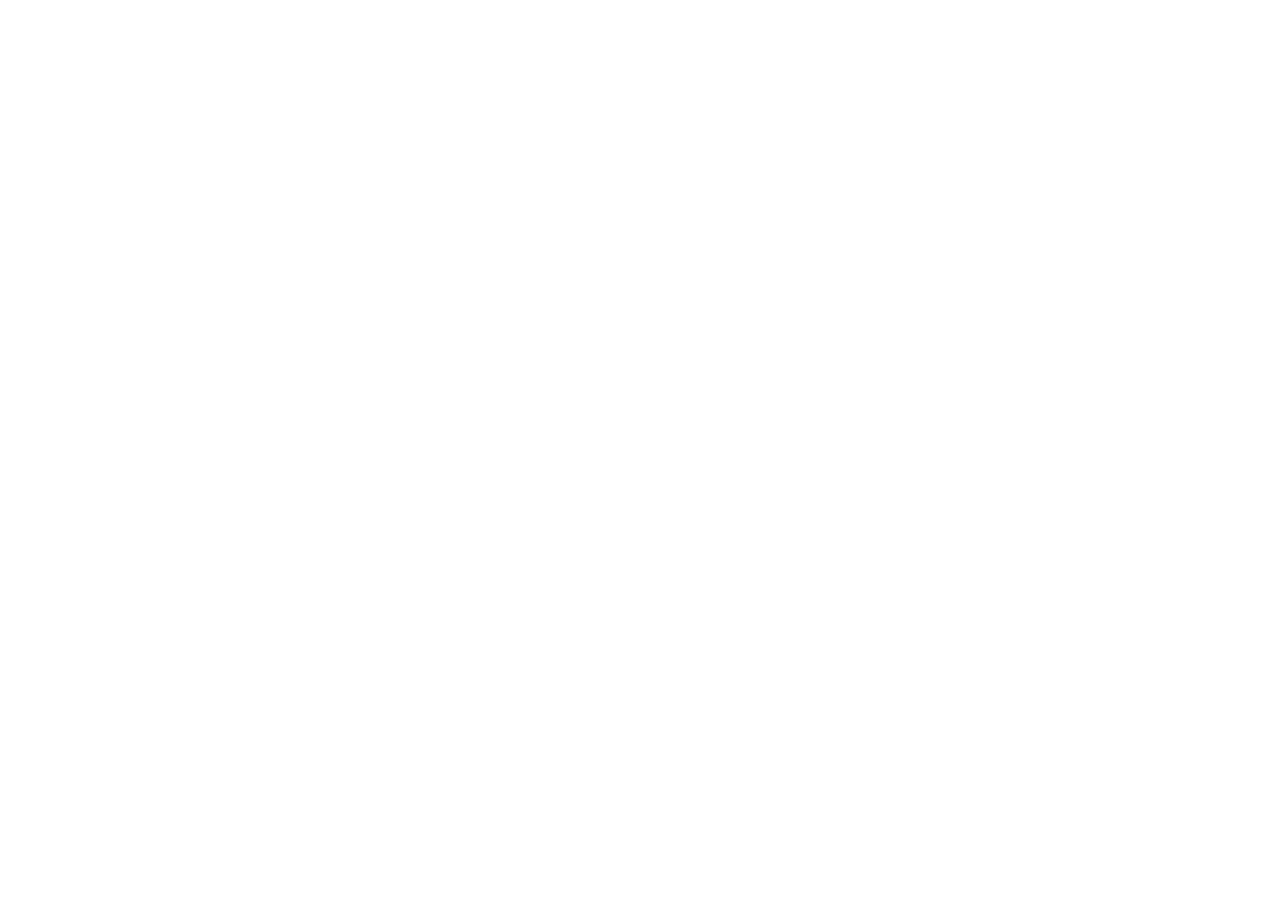
==== templates/index.html @ 744da70c "Added HTML, CSS and Flask files" ====
<!DOCTYPE html>
<html lang="en">

<head>
    <meta charset="UTF-8">
    <meta name="viewport" content="width=device-width, initial-scale=1.0">
    <title>Clicker</title>
</head>

<body>

</body>

</html>
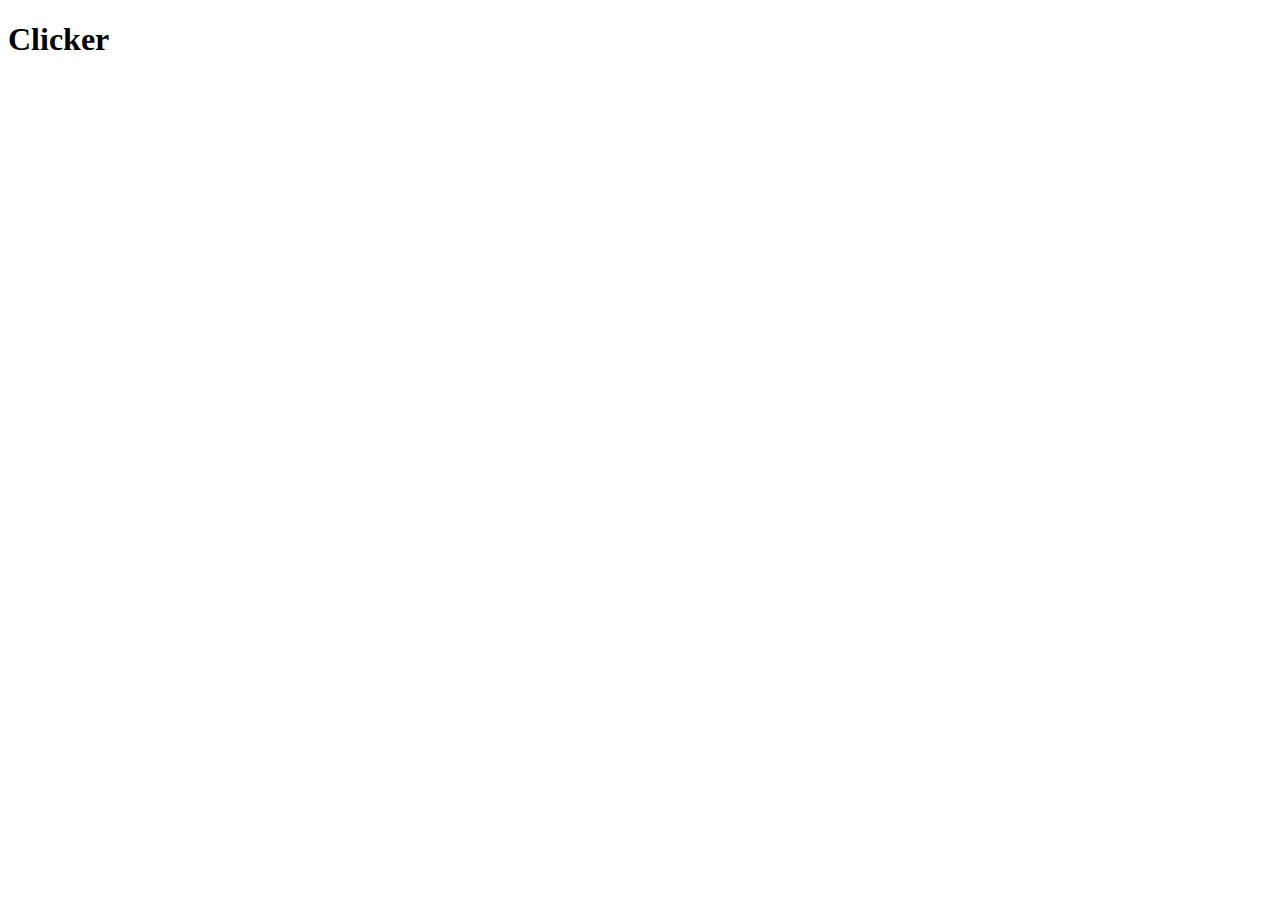
==== commit 229367a5: "Added a heading and CSS link to HTML file" ====
--- a/templates/index.html
+++ b/templates/index.html
@@ -3,12 +3,12 @@
 
 <head>
     <meta charset="UTF-8">
-    <meta name="viewport" content="width=device-width, initial-scale=1.0">
+    <link rel="stylesheet" href="static/styles.css">
     <title>Clicker</title>
 </head>
 
 <body>
-
+    <h1>Clicker</h1>
 </body>
 
 </html>
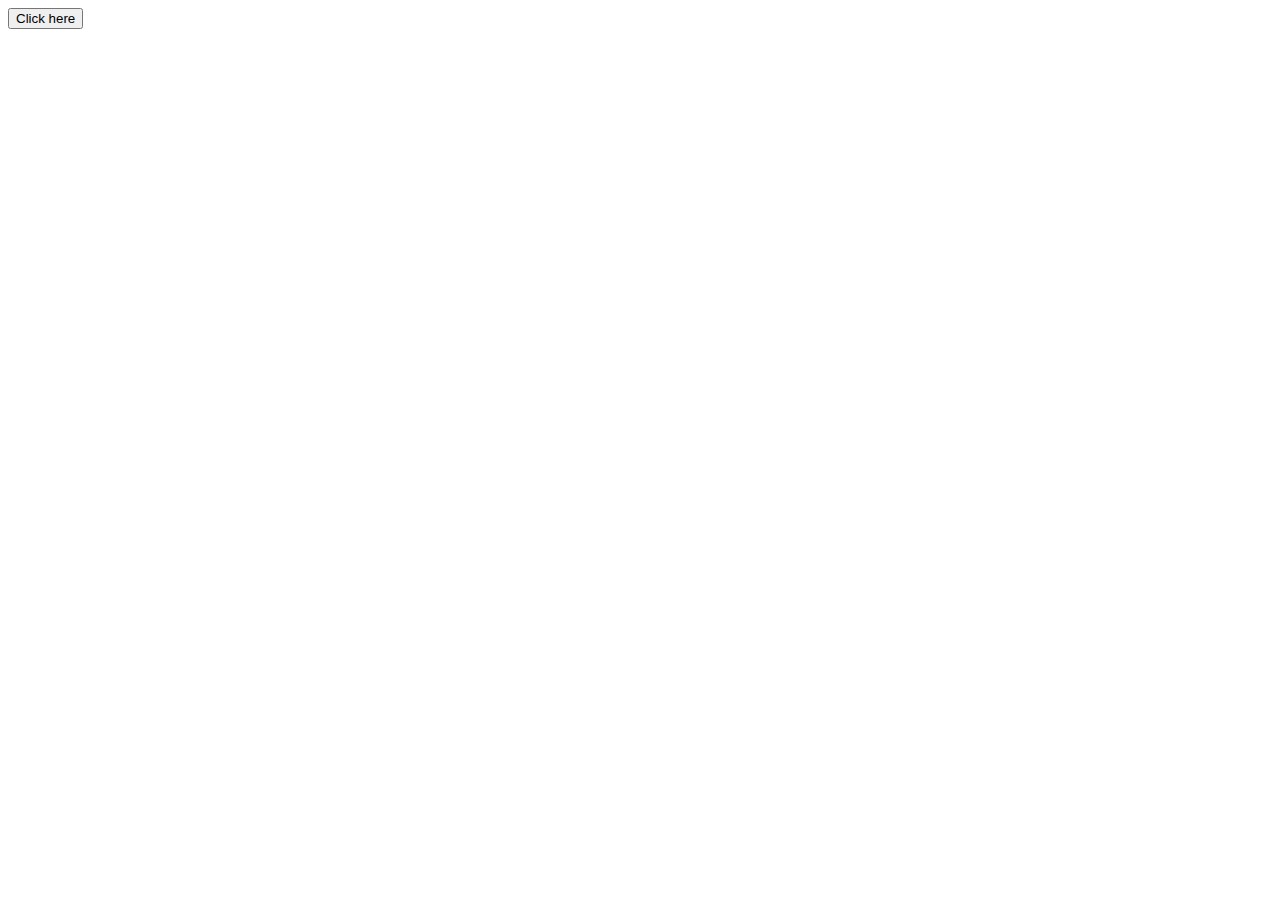
==== commit 8c00c373: "Added button" ====
--- a/templates/index.html
+++ b/templates/index.html
@@ -8,7 +8,7 @@
 </head>
 
 <body>
-    <h1>Clicker</h1>
+    <button>Click here</button>
 </body>
 
 </html>
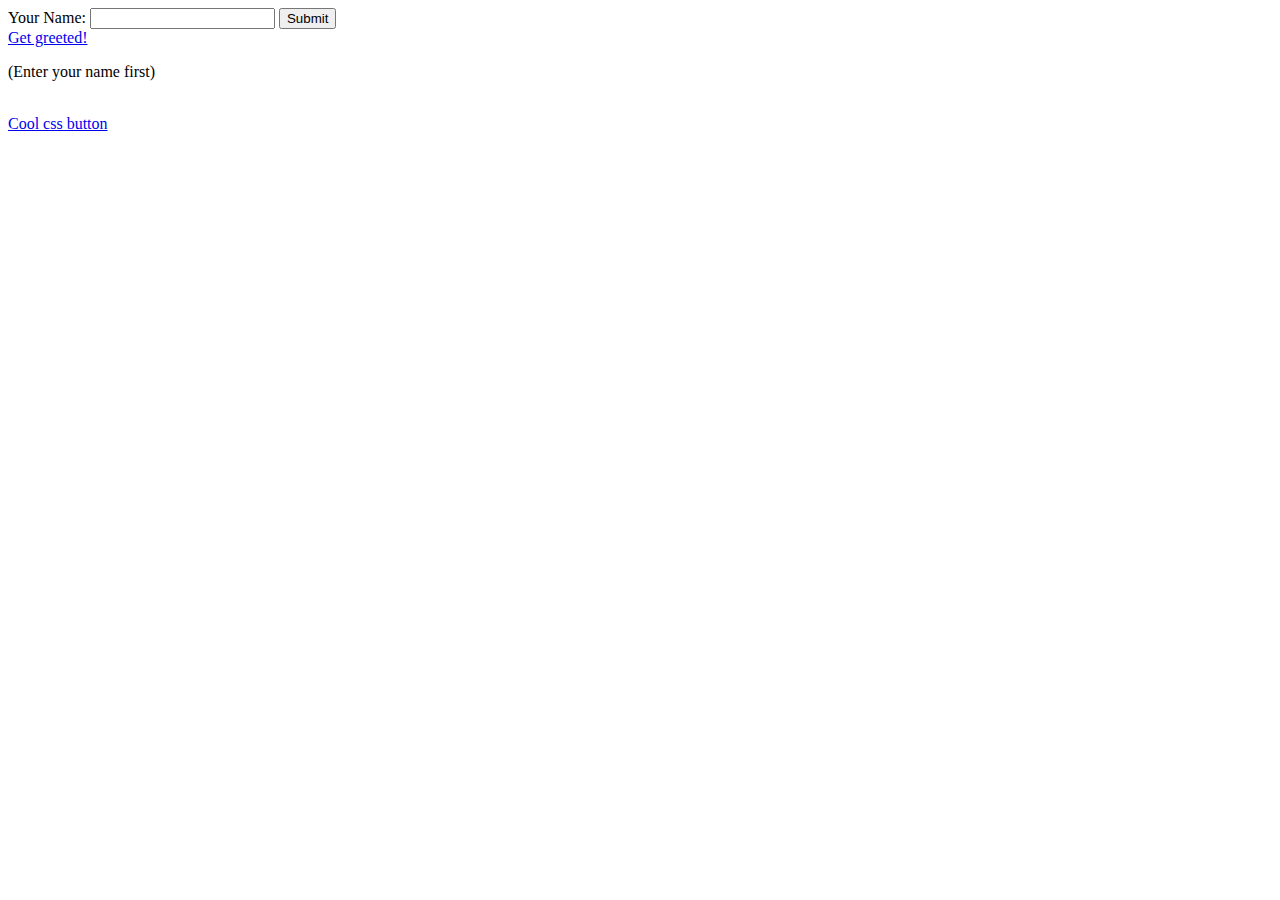
==== commit 7cccabf9: "Added page navigation" ====
--- a/templates/index.html
+++ b/templates/index.html
@@ -3,12 +3,18 @@
 
 <head>
     <meta charset="UTF-8">
-    <link rel="stylesheet" href="static/styles.css">
-    <title>Clicker</title>
+    <link rel="stylesheet" href="static/index.css">
+    <title>Home Page</title>
 </head>
 
 <body>
-    <button>Click here</button>
+    <form action="/submit" method="POST">
+        <label for="name">Your Name:</label>
+        <input type="text" id="name" name="name" required>
+        <button type="submit">Submit</button>
+    </form>
+    <a href="/greeting">Get greeted!</a> <p>(Enter your name first)</p><br>
+    <a href="/button">Cool css button</a>
 </body>
 
-</html>
+</html>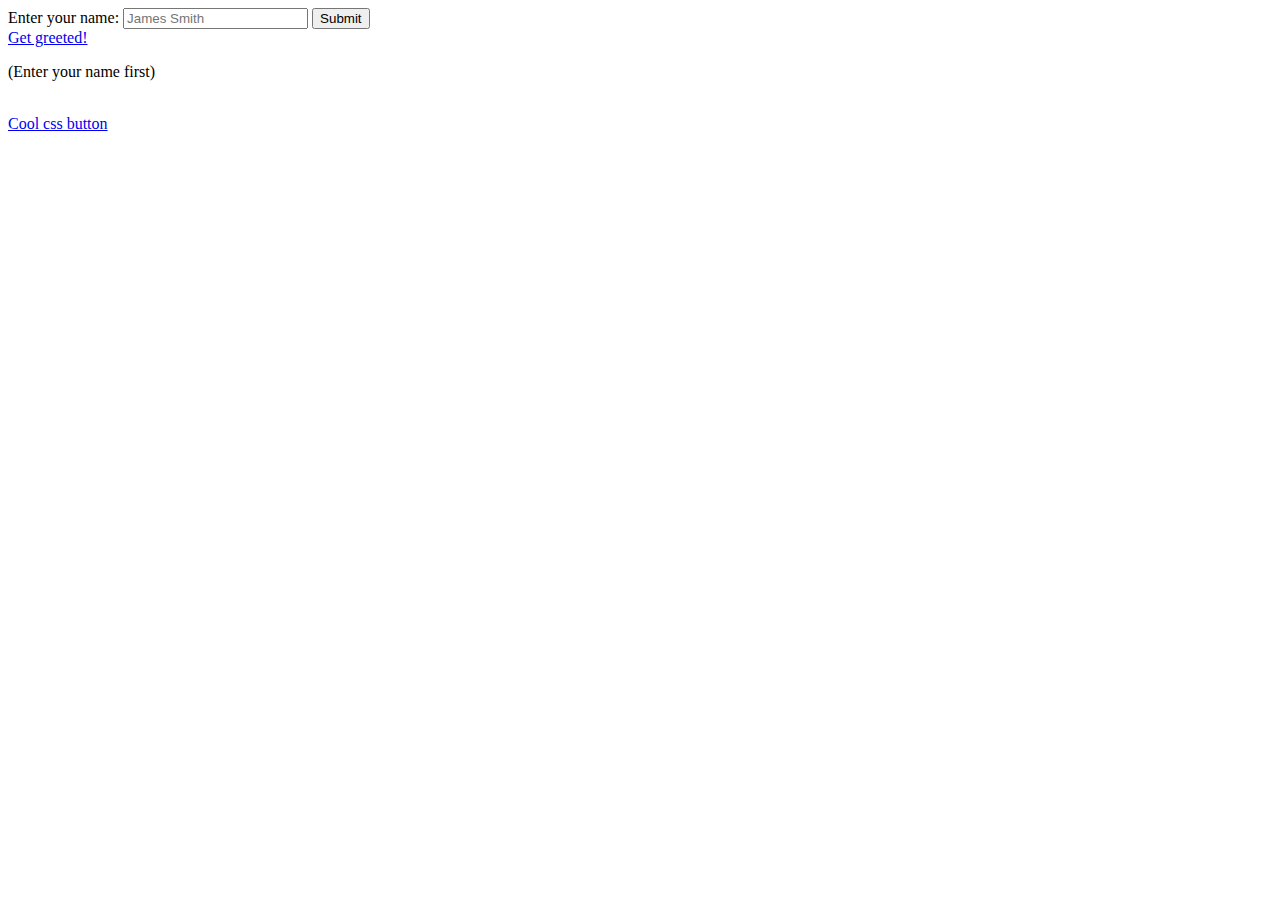
==== commit 74eaee4d: "Added SQLite server management" ====
--- a/templates/index.html
+++ b/templates/index.html
@@ -8,10 +8,10 @@
 </head>
 
 <body>
-    <form action="/submit" method="POST">
-        <label for="name">Your Name:</label>
-        <input type="text" id="name" name="name" required>
-        <button type="submit">Submit</button>
+    <form action="/" method="POST">
+        <label>Enter your name:</label>
+        <input type="text" name="name" placeholder="James Smith" required>
+        <input type="submit">
     </form>
     <a href="/greeting">Get greeted!</a> <p>(Enter your name first)</p><br>
     <a href="/button">Cool css button</a>
